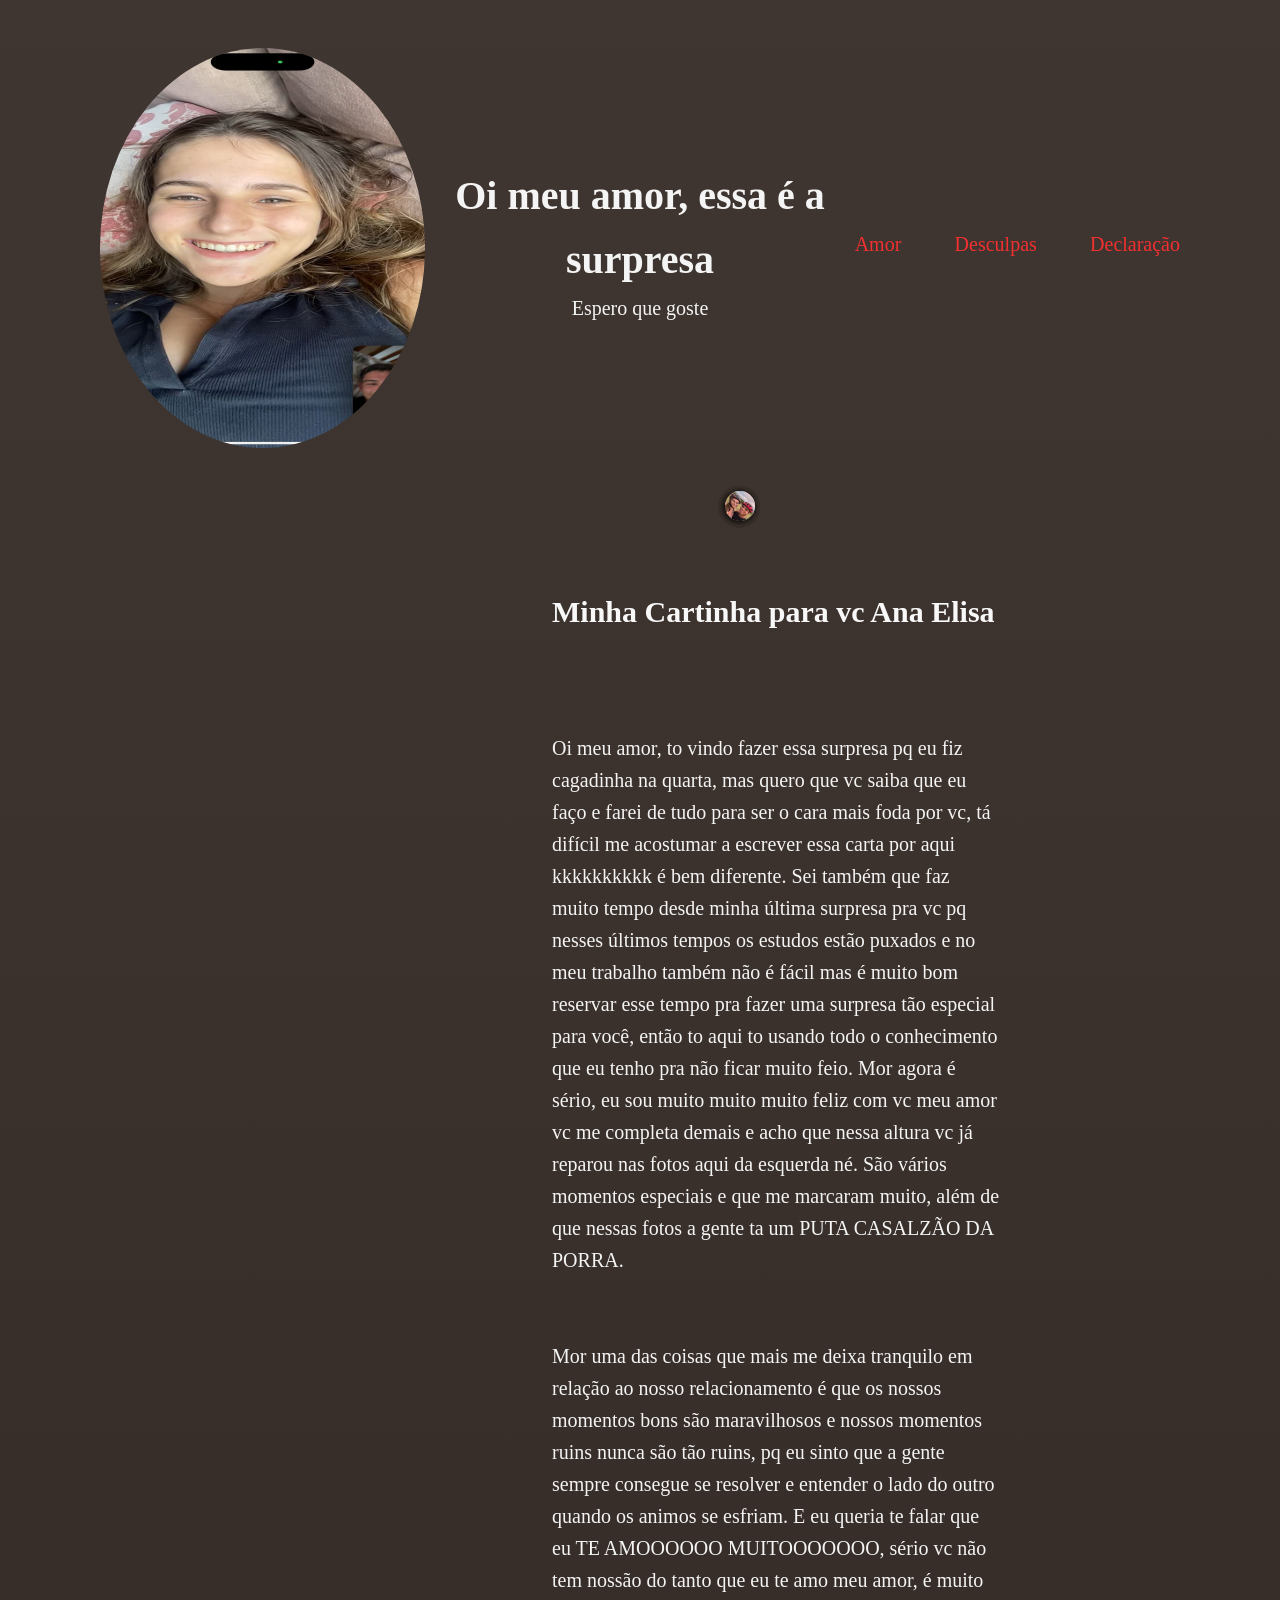
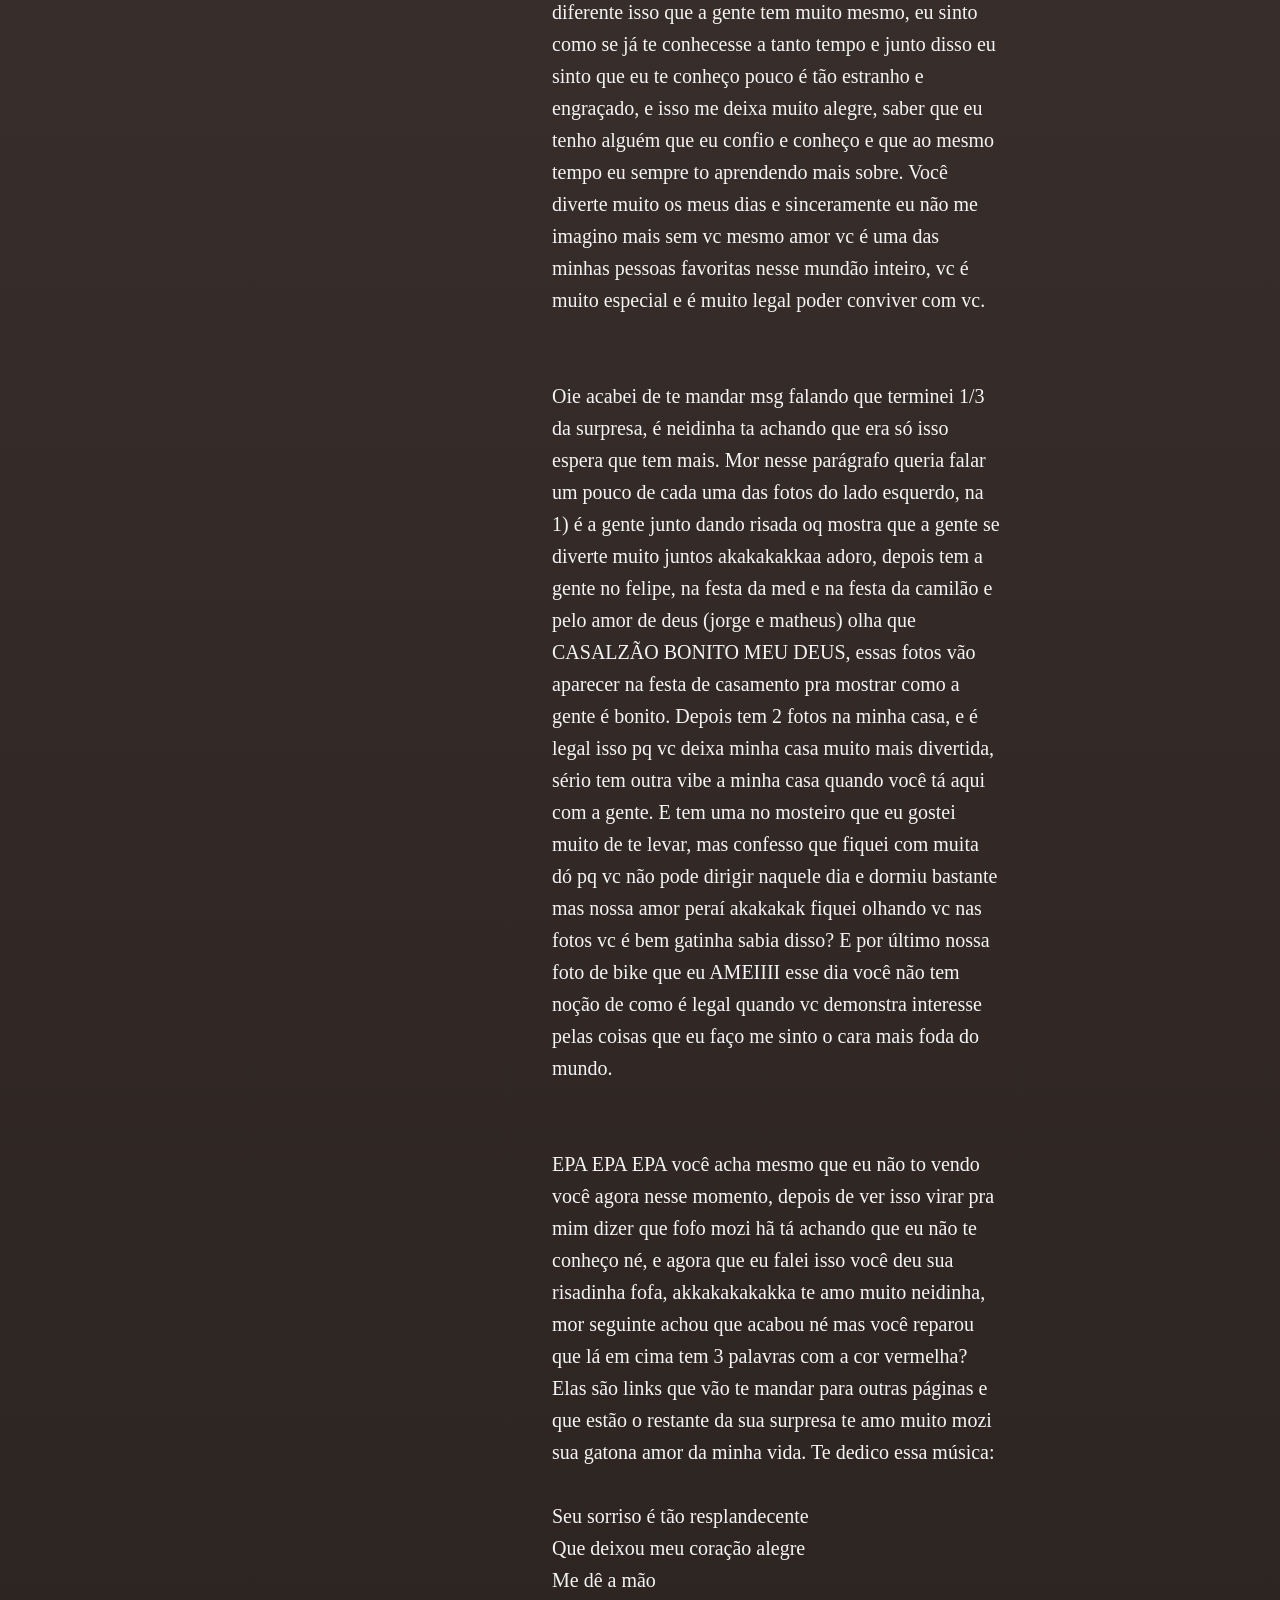
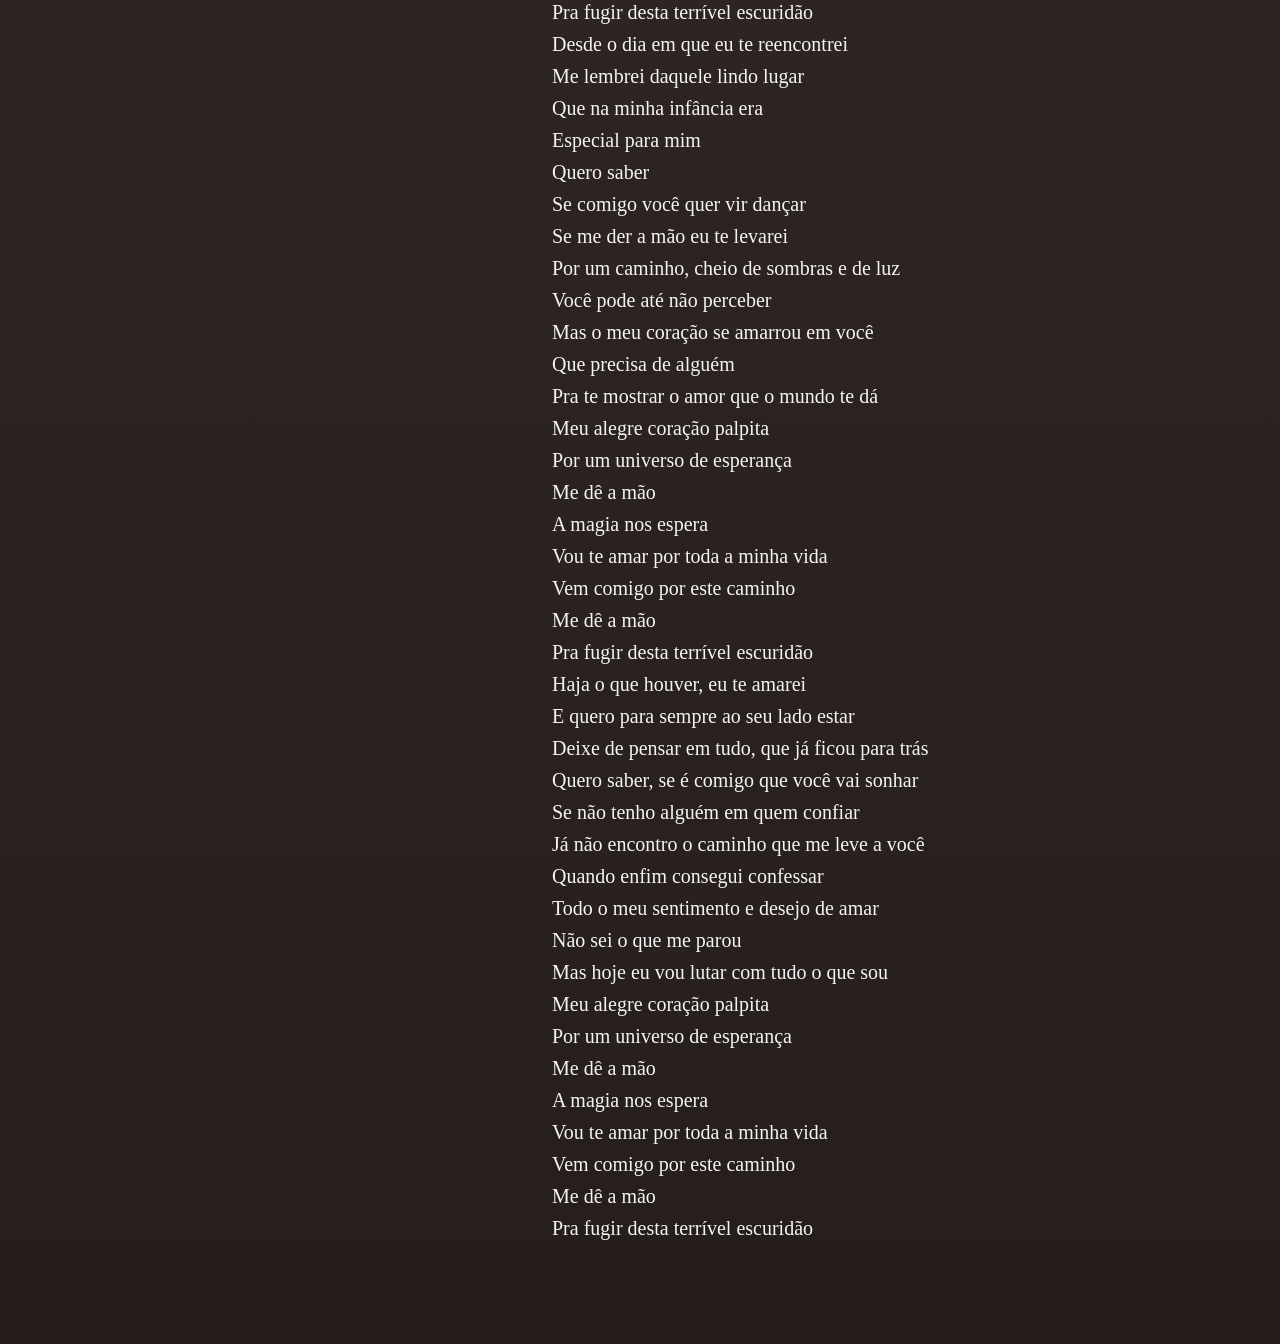
==== index.html @ 44de0fc0 "Initial commit" ====
<!DOCTYPE html>
<html lang="pt-br">
<head>
    <link rel="preconnect" href="https://fonts.googleapis.com">
    <link rel="preconnect" href="https://fonts.gstatic.com" crossorigin>

    <meta charset="UTF-8">
    <meta name="viewport" content="width=device-width, initial-scale=1.0">
    <title>Oi amor</title>
    <link rel="shortcut icon" href="assets/logo.ico" type="image/x-icon">
    <link rel="stylesheet" href="styles/index.css">

    <link href="https://fonts.googleapis.com/css2?family=Love+Ya+Like+A+Sister&display=swap" rel="stylesheet">
</head>
<body>
    <header>
        <img src="assets/imgs/14.jpeg" alt="Neide">
        <div>
            <h1>Oi meu amor, essa é a surpresa</h1>
            <p>Espero que goste</p>
        </div>
        <nav>
            <a href="#">Amor</a>
            <a href="texto.html">Desculpas</a>
            <a href="declaracao.html">Declaração</a>
        </nav>
    </header>
    <main>
        <div class="imagens">
            
            <div class="container"> <img src="assets/imgs/10.jpeg" alt="" class="heart"> </div>
            <div class="container"> <img src="assets/imgs/3.jpeg" alt="" class="heart"> </div>
            <div class="container"> <img src="assets/imgs/12.jpeg" alt="" class="heart"> </div>
            <div class="container"> <img src="assets/imgs/5.jpeg" alt="" class="heart"> </div>
            <div class="container"> <img src="assets/imgs/6.jpeg" alt="" class="heart"> </div>
            <div class="container"> <img src="assets/imgs/7.jpeg" alt="" class="heart"> </div>
            <div class="container"> <img src="assets/imgs/8.jpeg" alt="" class="heart"> </div>
        </div> 
        <div class="texto">
            <h2>Minha Cartinha para vc Ana Elisa</h2>
            <p>
                <br> <br> <br> Oi meu amor, to vindo fazer essa surpresa pq eu fiz cagadinha na quarta, mas quero que vc saiba que eu faço e farei de tudo para ser o cara mais foda por vc,
                tá difícil me acostumar a escrever essa carta por aqui kkkkkkkkkk é bem diferente. Sei também que faz muito tempo desde minha última surpresa pra vc pq nesses últimos tempos os estudos 
                estão puxados e no meu trabalho também não é fácil mas é muito bom reservar esse tempo pra fazer uma surpresa tão especial para você, então to aqui
                to usando todo o conhecimento que eu tenho pra não ficar muito feio. Mor agora é sério, eu sou muito muito muito feliz com vc meu amor vc me completa demais e acho que 
                nessa altura vc já reparou nas fotos aqui da esquerda né. São vários momentos especiais e que me marcaram muito, além de que nessas fotos a gente ta um PUTA CASALZÃO DA PORRA.
                <br> <br> <br> 
            </p>
            <p>
                Mor uma das coisas que mais me deixa tranquilo em relação ao nosso relacionamento é que os nossos momentos bons são maravilhosos e nossos momentos ruins nunca são tão ruins,
                pq eu sinto que a gente sempre consegue se resolver e entender o lado do outro quando os animos se esfriam. E eu queria te falar que eu TE AMOOOOOO MUITOOOOOOO, sério vc não tem 
                nossão do tanto que eu te amo meu amor, é muito diferente isso que a gente tem muito mesmo, eu sinto como se já te conhecesse a tanto tempo e junto disso eu sinto que eu te conheço pouco é tão 
                estranho e engraçado, e isso me deixa muito alegre, saber que eu tenho alguém que eu confio e conheço e que ao mesmo tempo eu sempre to aprendendo mais sobre. Você diverte muito os meus dias
                e sinceramente eu não me imagino mais sem vc mesmo amor vc é uma das minhas pessoas favoritas nesse mundão inteiro, vc é muito especial e é muito legal poder conviver com vc.
                <br> <br> <br> 
            </p>
            <p>
                Oie acabei de te mandar msg falando que terminei 1/3 da surpresa, é neidinha ta achando que era só isso espera que tem mais. Mor nesse parágrafo queria falar um pouco de cada uma das fotos do lado esquerdo,
                na 1) é a gente junto dando risada oq mostra que a gente se diverte muito juntos akakakakkaa adoro, depois tem a gente no felipe, na festa da med e na festa da camilão e pelo amor de deus (jorge e matheus)
                olha que CASALZÃO BONITO MEU DEUS, essas fotos vão aparecer na festa de casamento pra mostrar como a gente é bonito. Depois tem 2 fotos na minha casa, e é legal isso pq vc deixa minha casa muito mais divertida,
                sério tem outra vibe a minha casa quando você tá aqui com a gente. E tem uma no mosteiro que eu gostei muito de te levar, mas confesso que fiquei com muita dó pq vc não pode dirigir naquele dia e dormiu bastante
                mas nossa amor peraí akakakak fiquei olhando vc nas fotos vc é bem gatinha sabia disso? E por último nossa foto de bike que eu AMEIIII esse dia você não tem noção de como é legal quando vc demonstra interesse pelas
                coisas que eu faço me sinto o cara mais foda do mundo.
                <br> <br> <br> 
            </p>
            <p>
                EPA EPA EPA você acha mesmo que eu não to vendo você agora nesse momento, depois de ver isso virar pra mim dizer que fofo mozi hã tá achando que eu não te conheço né, e agora que eu falei isso você deu sua risadinha fofa,
                akkakakakakka te amo muito neidinha, mor seguinte achou que acabou né mas você reparou que lá em cima tem 3 palavras com a cor vermelha? Elas são links que vão te mandar para outras páginas e que estão o restante da sua surpresa
                te amo muito mozi sua gatona amor da minha vida. Te dedico essa música:
                <br> <br> 
            </p>
            <p class="musica">
                Seu sorriso é tão resplandecente <br>
                Que deixou meu coração alegre<br>
                Me dê a mão<br>
                Pra fugir desta terrível escuridão<br>
                Desde o dia em que eu te reencontrei<br>
                Me lembrei daquele lindo lugar<br>
                Que na minha infância era<br>
                Especial para mim<br>
                Quero saber<br>
                Se comigo você quer vir dançar<br>
                Se me der a mão eu te levarei<br>
                Por um caminho, cheio de sombras e de luz<br>
                Você pode até não perceber<br>
                Mas o meu coração se amarrou em você<br>
                Que precisa de alguém<br>
                Pra te mostrar o amor que o mundo te dá<br>
                Meu alegre coração palpita<br>
                Por um universo de esperança<br>
                Me dê a mão<br>
                A magia nos espera<br>
                Vou te amar por toda a minha vida<br>
                Vem comigo por este caminho<br>
                Me dê a mão<br>
                Pra fugir desta terrível escuridão<br>
                Haja o que houver, eu te amarei<br>
                E quero para sempre ao seu lado estar<br>
                Deixe de pensar em tudo, que já ficou para trás <br>
                Quero saber, se é comigo que você vai sonhar<br>
                Se não tenho alguém em quem confiar<br>
                Já não encontro o caminho que me leve a você<br>
                Quando enfim consegui confessar<br>
                Todo o meu sentimento e desejo de amar<br>
                Não sei o que me parou<br>
                Mas hoje eu vou lutar com tudo o que sou<br>
                Meu alegre coração palpita<br>
                Por um universo de esperança<br>
                Me dê a mão<br>
                A magia nos espera            <br>   
                Vou te amar por toda a minha vida<br>
                Vem comigo por este caminho<br>
                Me dê a mão<br>
                Pra fugir desta terrível escuridão<br>
            </p>
        </div>
    </main>
</body>
</html>
---- styles/index.css ----
@import url(global.css);
@import url(header.css);
@import url(main.css);
@import url(declaracao.css);
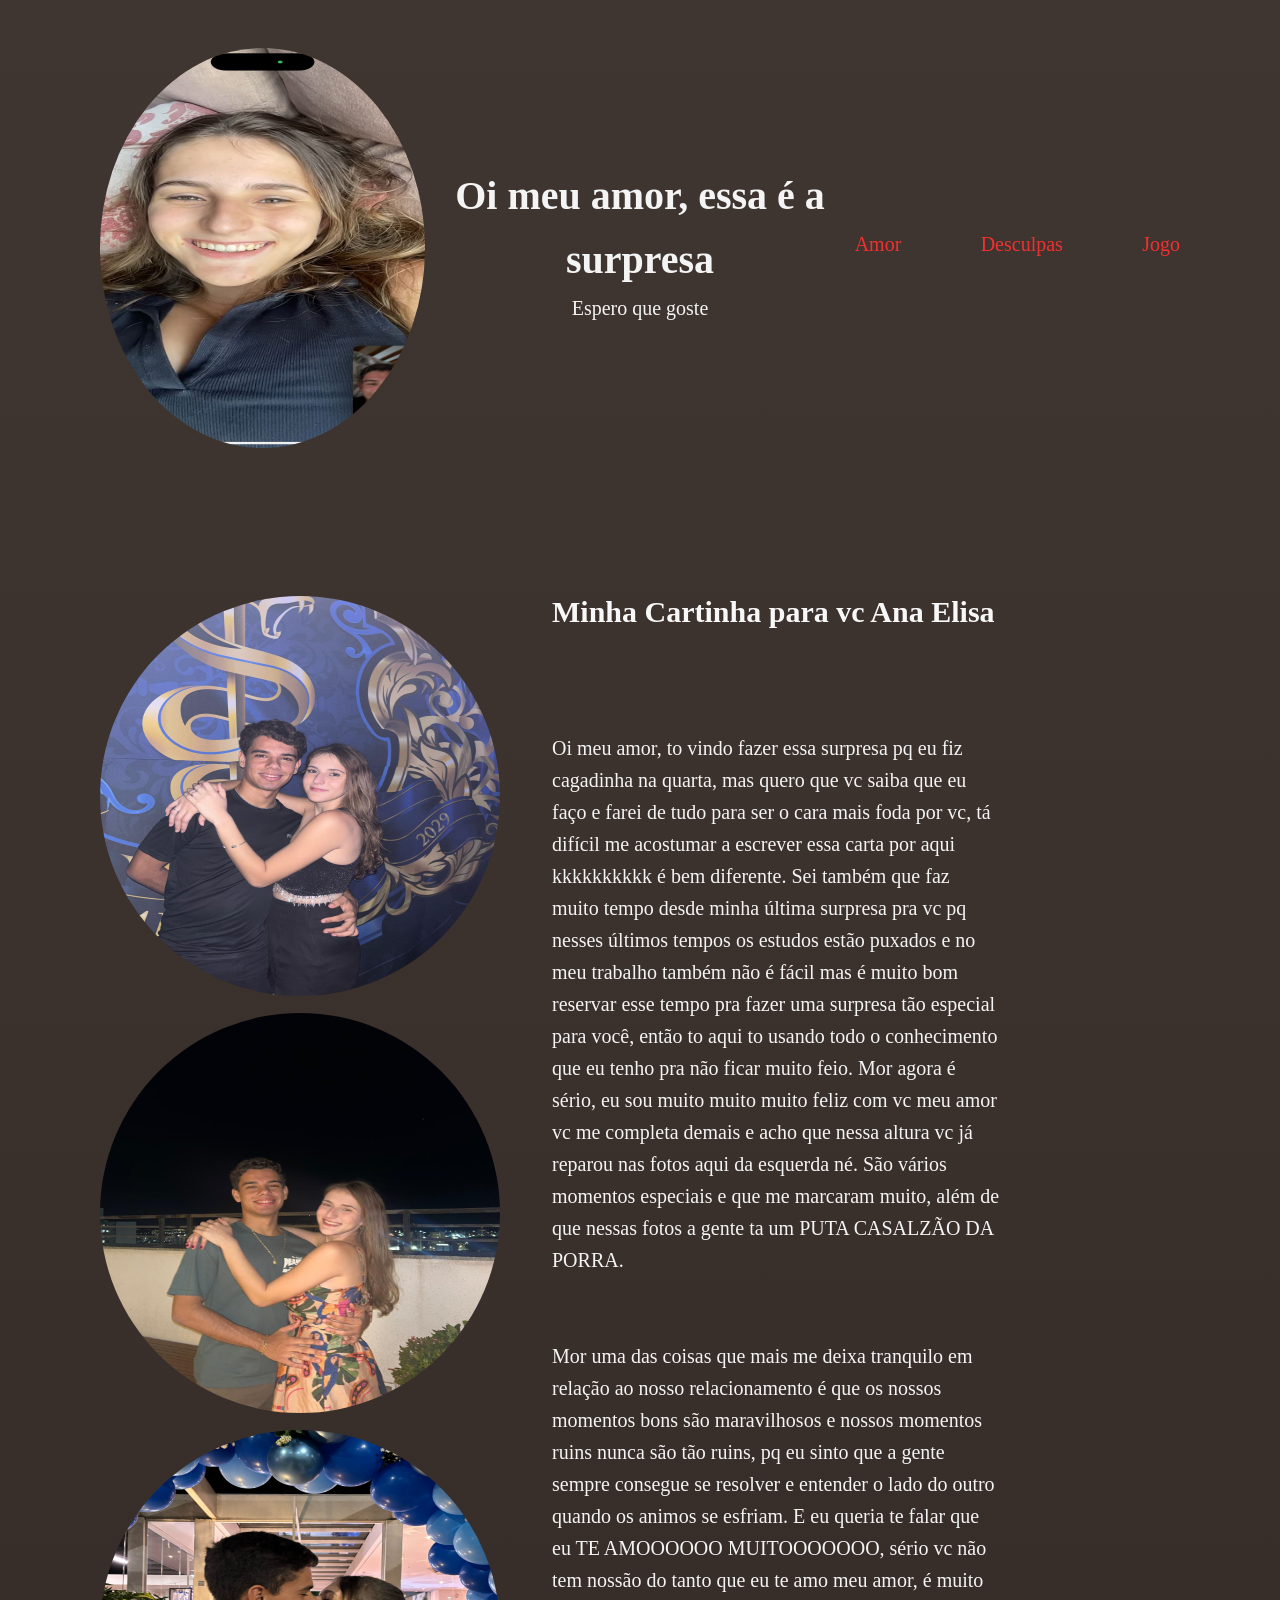
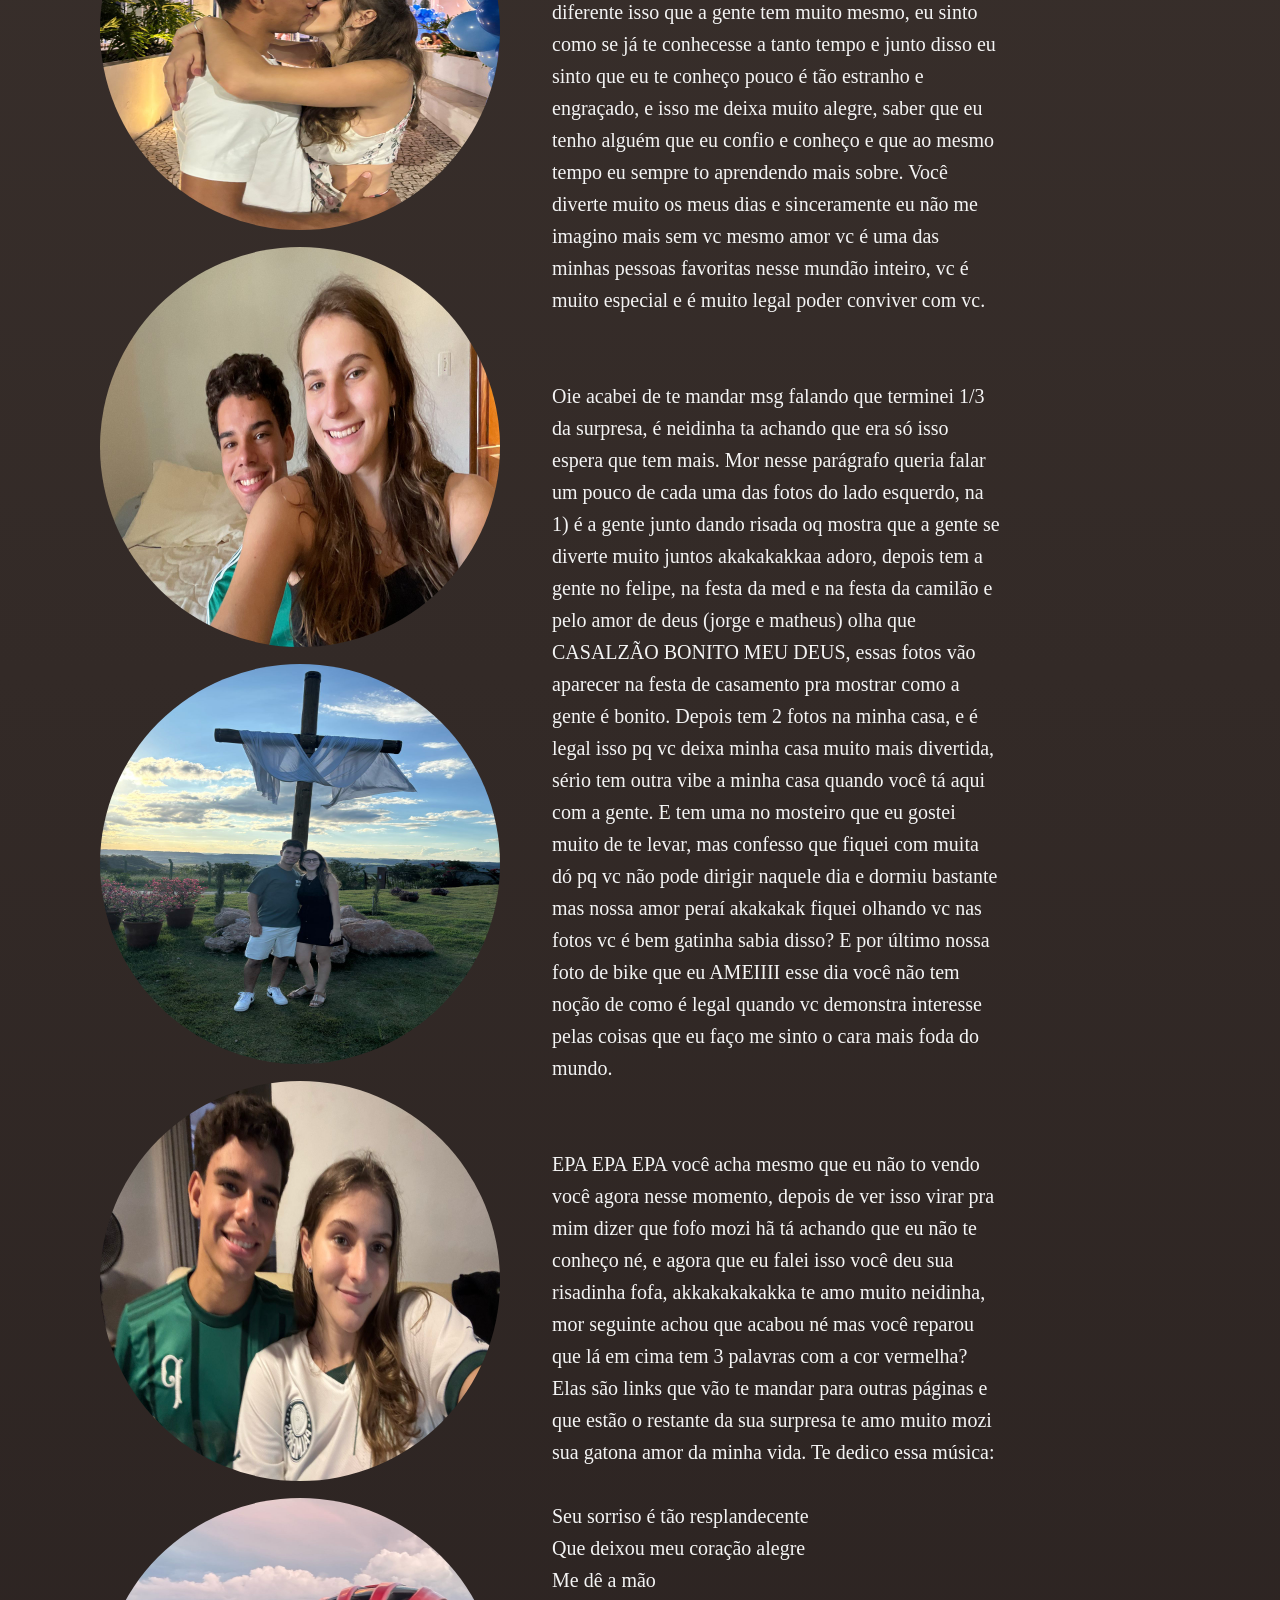
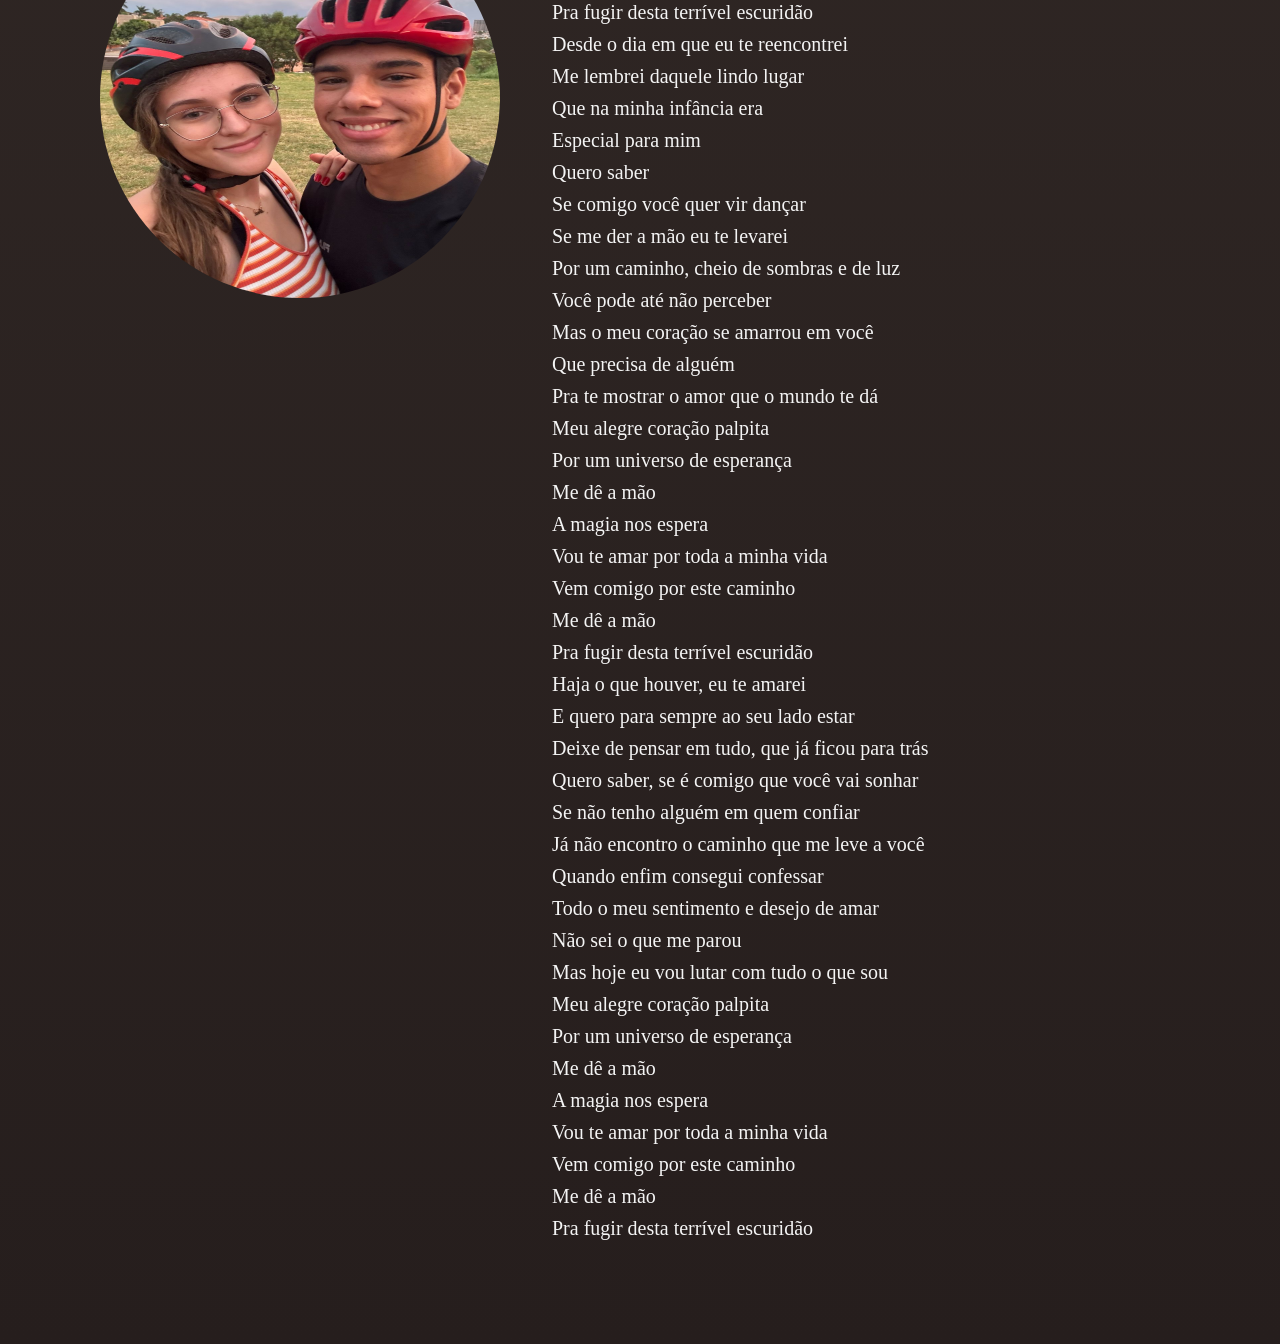
==== commit 5c9a9db7: "Corrigindo bug" ====
--- a/index.html
+++ b/index.html
@@ -22,19 +22,19 @@
         <nav>
             <a href="#">Amor</a>
             <a href="texto.html">Desculpas</a>
-            <a href="declaracao.html">Declaração</a>
+            <a href="jogo.html">Jogo</a>
         </nav>
     </header>
     <main>
         <div class="imagens">
             
-            <div class="container"> <img src="assets/imgs/10.jpeg" alt="" class="heart"> </div>
-            <div class="container"> <img src="assets/imgs/3.jpeg" alt="" class="heart"> </div>
-            <div class="container"> <img src="assets/imgs/12.jpeg" alt="" class="heart"> </div>
-            <div class="container"> <img src="assets/imgs/5.jpeg" alt="" class="heart"> </div>
-            <div class="container"> <img src="assets/imgs/6.jpeg" alt="" class="heart"> </div>
-            <div class="container"> <img src="assets/imgs/7.jpeg" alt="" class="heart"> </div>
-            <div class="container"> <img src="assets/imgs/8.jpeg" alt="" class="heart"> </div>
+            <div class="container"> <img src="assets/imgs/10.jpeg" alt=""> </div>
+            <div class="container"> <img src="assets/imgs/3.jpeg" alt=""> </div>
+            <div class="container"> <img src="assets/imgs/12.jpeg" alt=""> </div>
+            <div class="container"> <img src="assets/imgs/5.jpeg" alt=""> </div>
+            <div class="container"> <img src="assets/imgs/6.jpeg" alt=""> </div>
+            <div class="container"> <img src="assets/imgs/7.jpeg" alt=""> </div>
+            <div class="container"> <img src="assets/imgs/8.jpeg" alt=""> </div>
         </div> 
         <div class="texto">
             <h2>Minha Cartinha para vc Ana Elisa</h2>
